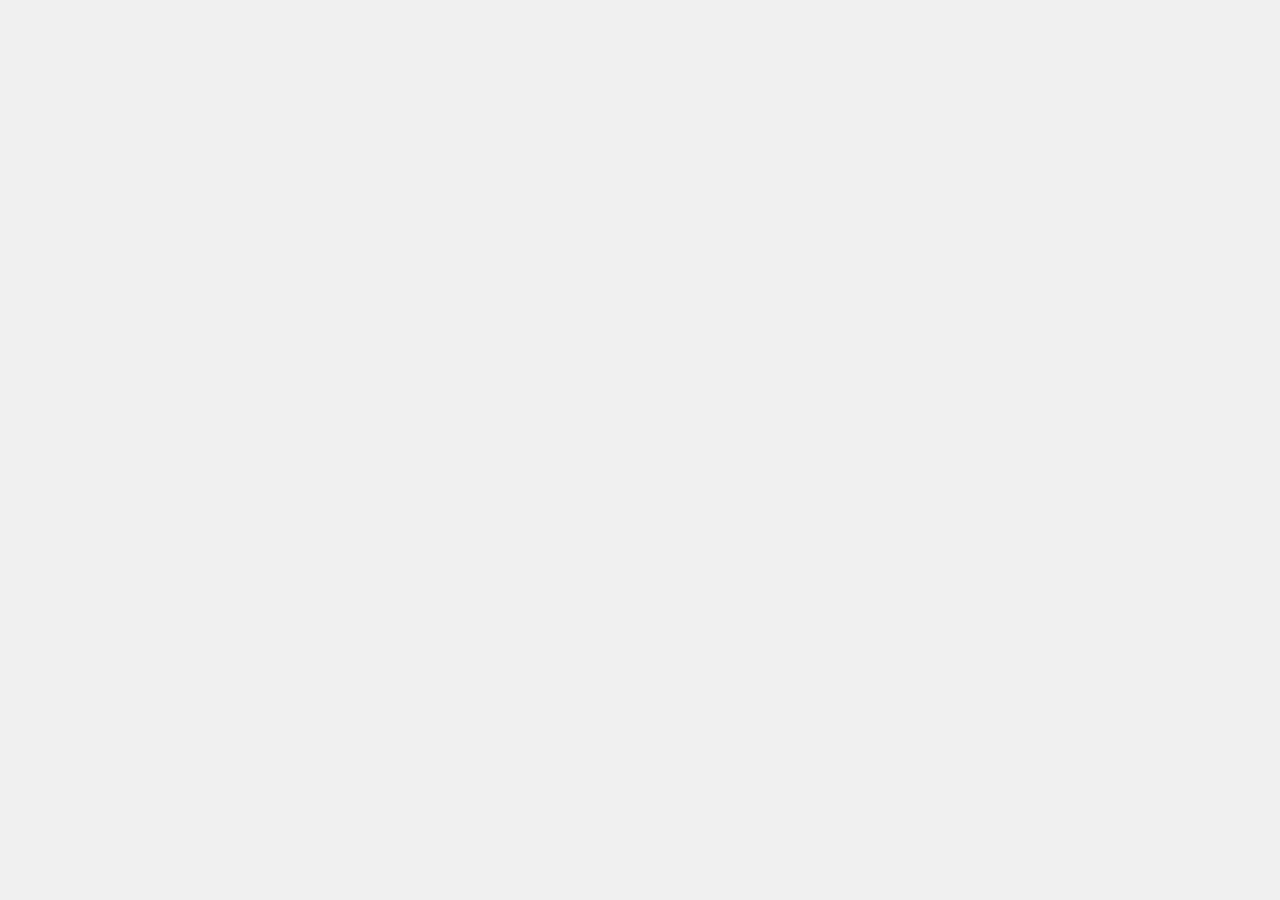
==== test.html @ 1849226c "aaa" ====
<!DOCTYPE html>
<html lang="ko">
<head>
  <meta charset="UTF-8">
  <meta name="viewport" content="width=device-width, initial-scale=1.0">
  <title>자연스럽게 나타나는 텍스트</title>
  <link rel="stylesheet" href="test.css">
</head>
<body>
  <div class="slider">
    <h2 class="slide">쉬운</h2>
    <h2 class="slide">결합</h2>
  </div>
</body>
</html>
---- test.css ----
/* 기본 설정 */
body, html {
  margin: 0;
  padding: 0;
  font-family: Arial, sans-serif;
  height: 100%;
  display: flex;
  justify-content: center;
  align-items: center;
  background-color: #f0f0f0;
}

/* 슬라이더 설정 */
.slider {
  position: relative;
  text-align: center;
  width: 100%;
  max-width: 300px; /* 최대 너비 설정 */
  height: 100px; /* 슬라이드 영역 높이 설정 */
  overflow: hidden; /* 슬라이드 범위 밖으로 나가지 않도록 설정 */
}

/* 텍스트 설정 */
h2 {
  font-size: 2rem;
  margin: 0;
  position: absolute;
  opacity: 0; /* 처음에는 보이지 않음 */
  transform: translateY(20px); /* 아래에서 올라오는 효과 */
  animation: slide-up 4s infinite ease-in-out; /* 애니메이션 설정 */
  white-space: nowrap; /* 텍스트가 줄 바꿈되지 않게 설정 */
}

h2:nth-child(1) {
  animation-delay: 0s; /* 첫 번째 텍스트는 바로 시작 */
}

h2:nth-child(2) {
  animation-delay: 2s; /* 두 번째 텍스트는 2초 후에 시작 */
}

/* 애니메이션 정의 */
@keyframes slide-up {
  0% {
    opacity: 0;
    transform: translateY(20px); /* 아래에서 시작 */
  }
  25% {
    opacity: 1;
    transform: translateY(0); /* 제자리로 올라가며 보이게 */
  }
  50% {
    opacity: 1;
    transform: translateY(0); /* 제자리에서 유지 */
  }
  75% {
    opacity: 0;
    transform: translateY(-20px); /* 위로 올라가며 사라짐 */
  }
  100% {
    opacity: 0;
    transform: translateY(-20px); /* 사라짐 */
  }
}
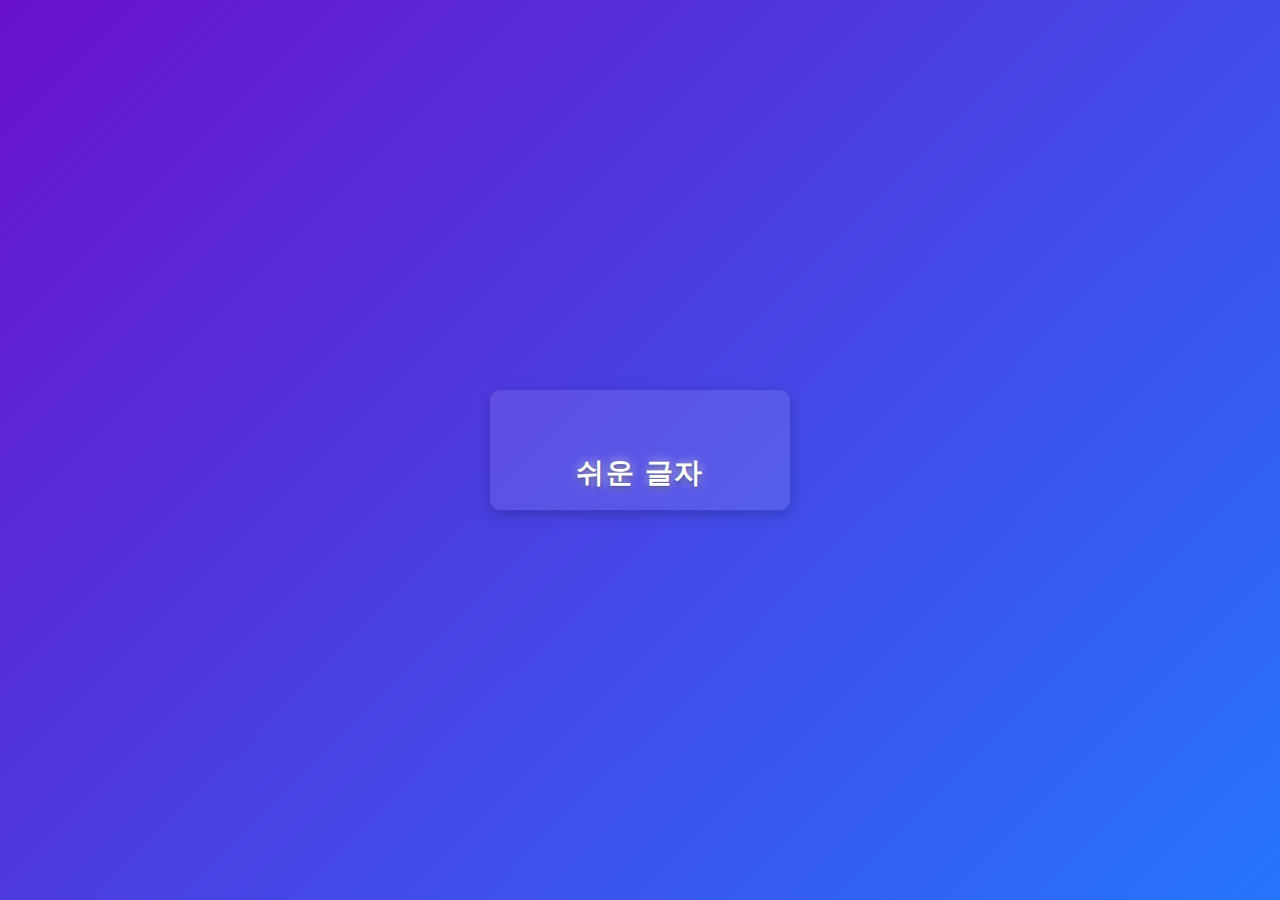
==== commit a4b1046e: "aaa" ====
--- a/test.html
+++ b/test.html
@@ -1,15 +1,16 @@
 <!DOCTYPE html>
-<html lang="ko">
+<html lang="en">
 <head>
   <meta charset="UTF-8">
   <meta name="viewport" content="width=device-width, initial-scale=1.0">
-  <title>자연스럽게 나타나는 텍스트</title>
+  <title>Slide Animation</title>
   <link rel="stylesheet" href="test.css">
 </head>
 <body>
-  <div class="slider">
-    <h2 class="slide">쉬운</h2>
-    <h2 class="slide">결합</h2>
+  <div class="container">
+    <h2 class="text" id="text1">쉬운 글자</h2>
+    <h2 class="text hidden" id="text2">결합 글자</h2>
   </div>
+  <script src="test.js"></script>
 </body>
 </html>
--- a/test.css
+++ b/test.css
@@ -1,64 +1,51 @@
-/* 기본 설정 */
-body, html {
-  margin: 0;
-  padding: 0;
-  font-family: Arial, sans-serif;
-  height: 100%;
+body {
   display: flex;
   justify-content: center;
   align-items: center;
-  background-color: #f0f0f0;
+  height: 100vh;
+  margin: 0;
+  background: linear-gradient(135deg, #6a11cb, #2575fc);
+  font-family: 'Arial', sans-serif;
 }
 
-/* 슬라이더 설정 */
-.slider {
+.container {
   position: relative;
-  text-align: center;
-  width: 100%;
-  max-width: 300px; /* 최대 너비 설정 */
-  height: 100px; /* 슬라이드 영역 높이 설정 */
-  overflow: hidden; /* 슬라이드 범위 밖으로 나가지 않도록 설정 */
+  width: 300px;
+  height: 120px;
+  overflow: hidden;
+  background: rgba(255, 255, 255, 0.1);
+  border-radius: 10px;
+  box-shadow: 0 4px 15px rgba(0, 0, 0, 0.2);
 }
 
-/* 텍스트 설정 */
-h2 {
-  font-size: 2rem;
-  margin: 0;
+.text {
   position: absolute;
-  opacity: 0; /* 처음에는 보이지 않음 */
-  transform: translateY(20px); /* 아래에서 올라오는 효과 */
-  animation: slide-up 4s infinite ease-in-out; /* 애니메이션 설정 */
-  white-space: nowrap; /* 텍스트가 줄 바꿈되지 않게 설정 */
+  width: 100%;
+  text-align: center;
+  font-size: 28px;
+  font-weight: bold;
+  color: white;
+  text-shadow: 0 2px 5px rgba(0, 0, 0, 0.5), 0 0 10px rgba(255, 255, 255, 0.8);
+  transition: transform 0.5s ease, opacity 0.5s ease;
+  line-height: 120px;
+  letter-spacing: 1.5px;
 }
 
-h2:nth-child(1) {
-  animation-delay: 0s; /* 첫 번째 텍스트는 바로 시작 */
+.hidden {
+  opacity: 0;
 }
 
-h2:nth-child(2) {
-  animation-delay: 2s; /* 두 번째 텍스트는 2초 후에 시작 */
+.slide-up {
+  transform: translateY(-100%);
+  opacity: 0;
 }
 
-/* 애니메이션 정의 */
-@keyframes slide-up {
-  0% {
-    opacity: 0;
-    transform: translateY(20px); /* 아래에서 시작 */
-  }
-  25% {
-    opacity: 1;
-    transform: translateY(0); /* 제자리로 올라가며 보이게 */
-  }
-  50% {
-    opacity: 1;
-    transform: translateY(0); /* 제자리에서 유지 */
-  }
-  75% {
-    opacity: 0;
-    transform: translateY(-20px); /* 위로 올라가며 사라짐 */
-  }
-  100% {
-    opacity: 0;
-    transform: translateY(-20px); /* 사라짐 */
-  }
+.slide-down {
+  transform: translateY(100%);
+  opacity: 0;
 }
+
+.active {
+  transform: translateY(0);
+  opacity: 1;
+}
